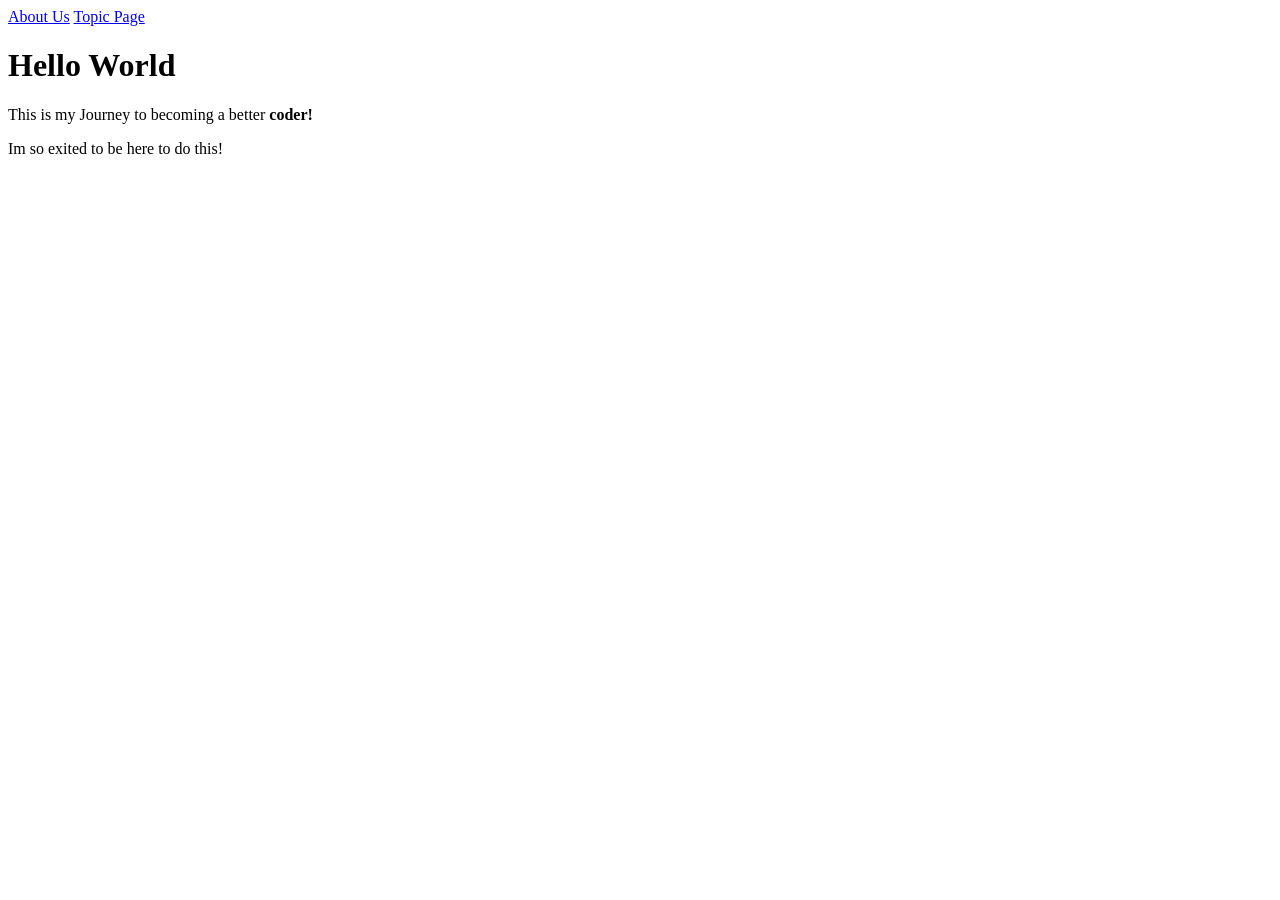
==== Index.html @ 322dd8d5 "First Commit" ====
<!DOCTYPE html>
<html lang="en">
    <!-- Meta Sets the characters for the english language and the charset is set to utf-8 -->
    <!-- Title changes the title of the Tab -->
    <head>
        <meta charset="utf-8">
        <title>Web Foundations Home Page</title>
        <a href="About_Page_2.html">About Us</a>
        <a href="Topic_Page_3.html">Topic Page</a>
    </head>

    <!-- The Body here has one h1 or heading which Displays Hello world -->
    <!-- Then i have a paragraph/body Text essentially saying i am exited to be a better coder -->
    <body>
        <h1>Hello World</h1>
        <p>This is my Journey to becoming a better <b>coder!</b></p> 
        <p>Im so exited to be here to do this!</p>

    </body>
    
</html>
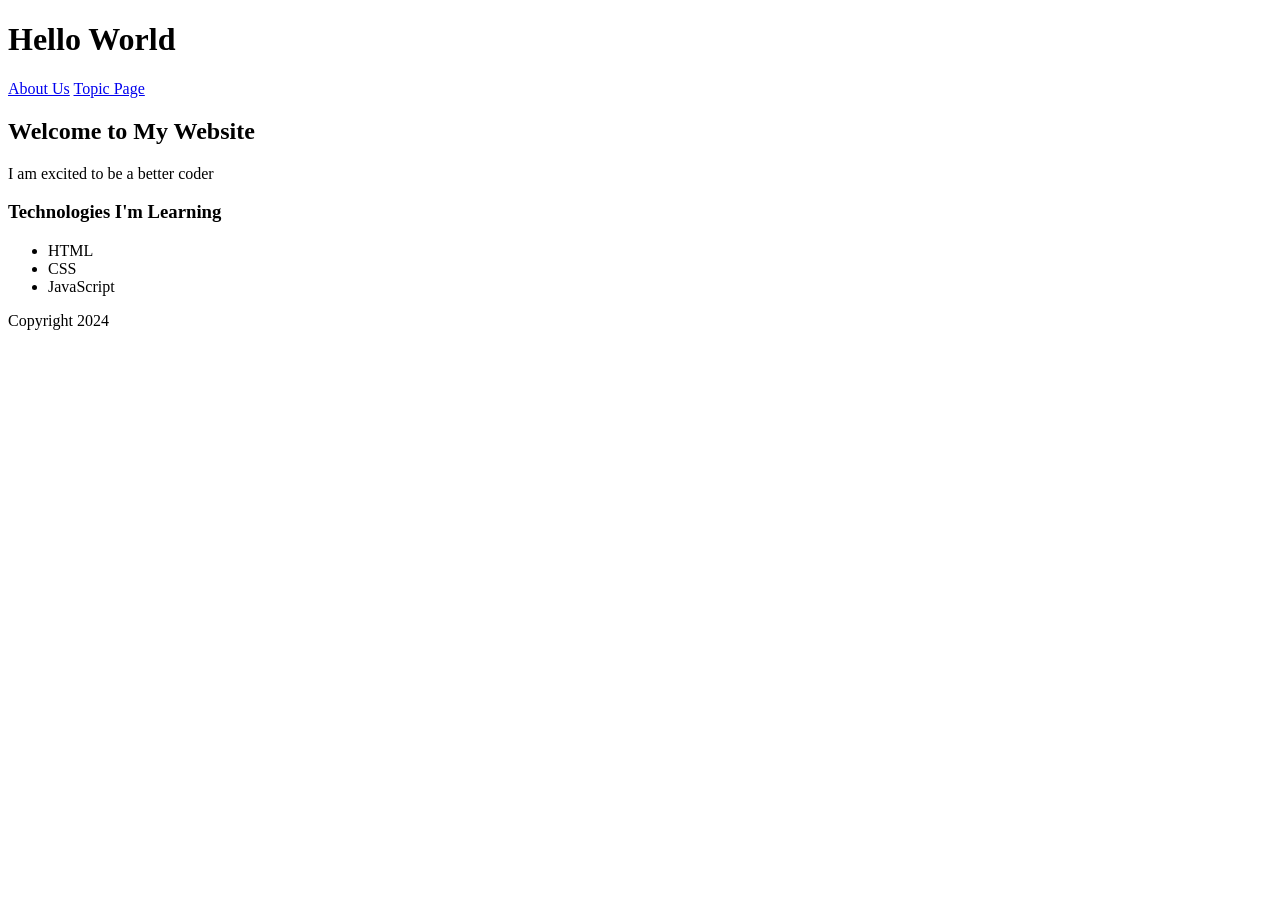
==== commit 6c51358c: "Updates to Structe and Added README Comments" ====
--- a/Index.html
+++ b/Index.html
@@ -5,17 +5,30 @@
     <head>
         <meta charset="utf-8">
         <title>Web Foundations Home Page</title>
-        <a href="About_Page_2.html">About Us</a>
-        <a href="Topic_Page_3.html">Topic Page</a>
     </head>
 
     <!-- The Body here has one h1 or heading which Displays Hello world -->
     <!-- Then i have a paragraph/body Text essentially saying i am exited to be a better coder -->
     <body>
+        <header>
         <h1>Hello World</h1>
-        <p>This is my Journey to becoming a better <b>coder!</b></p> 
-        <p>Im so exited to be here to do this!</p>
-
+            <nav>
+                <a href="About_Page_2.html">About Us</a>
+                <a href="Topic_Page_3.html">Topic Page</a>
+        </header>
+        <main>
+            <h2>Welcome to My Website</h2>
+            <p>I am excited to be a better coder</p>
+            <h3>Technologies I'm Learning</h3>
+            <ul>
+                <li>HTML</li>
+                <li>CSS</li>
+                <li>JavaScript</li>
+            </ul>
+        </main>
+        <footer>
+            <p>Copyright 2024</p>
+        </footer>
     </body>
     
 </html>
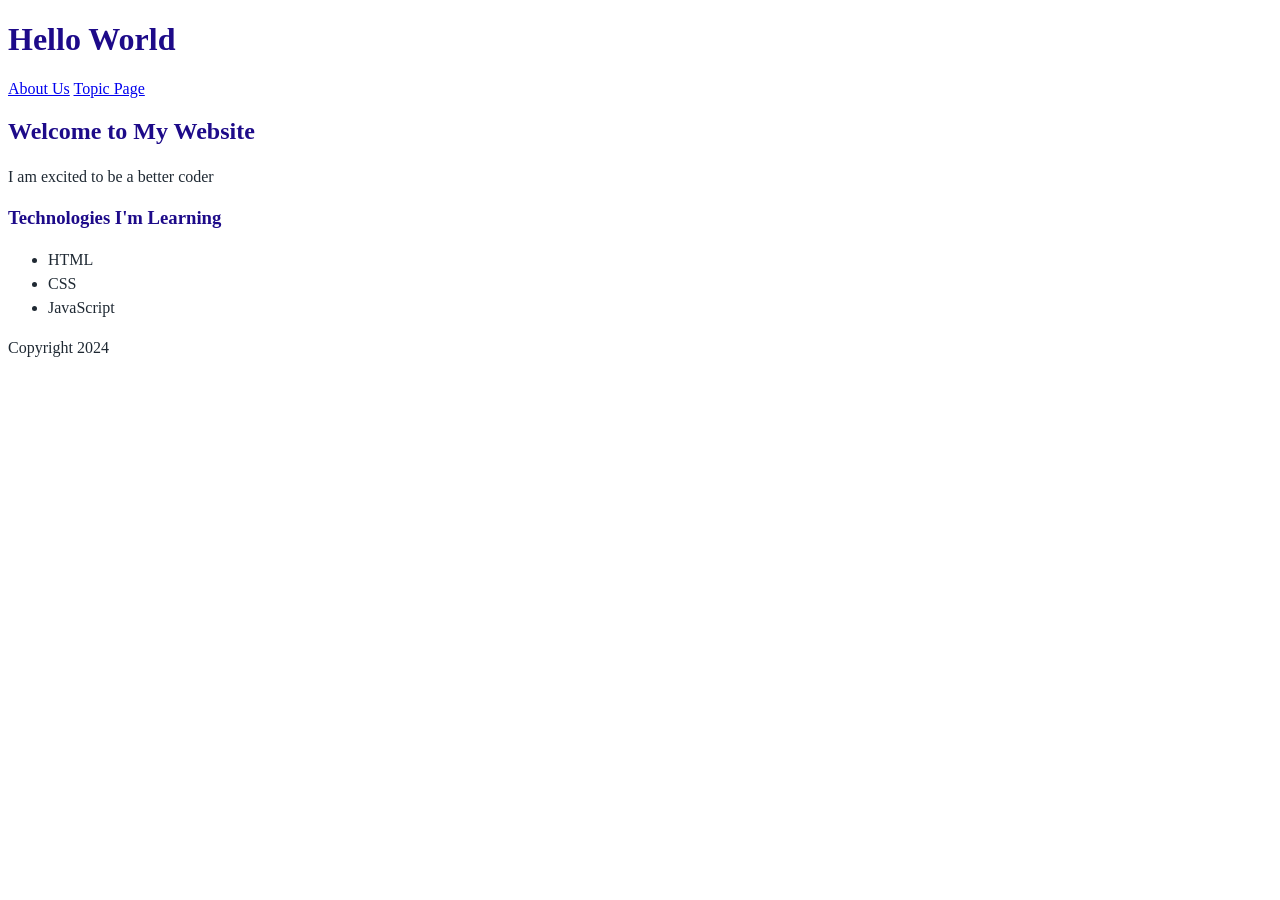
==== commit 0818af34: "Css Added" ====
--- a/Index.html
+++ b/Index.html
@@ -5,6 +5,7 @@
     <head>
         <meta charset="utf-8">
         <title>Web Foundations Home Page</title>
+        <link rel="stylesheet" href="style.css">
     </head>
 
     <!-- The Body here has one h1 or heading which Displays Hello world -->
--- a/style.css
+++ b/style.css
@@ -0,0 +1,17 @@
+body{
+    color: #1f2933;
+    background: #f4f7f9
+    font-family: arial, sans-serif;
+}
+h1, h2, h3{
+    color:#1d0a89
+}
+p{
+    max-width: 600px;
+    line-height: 1.5;
+
+}
+ul{
+    max-width: 600px;
+    line-height: 1.5;
+}
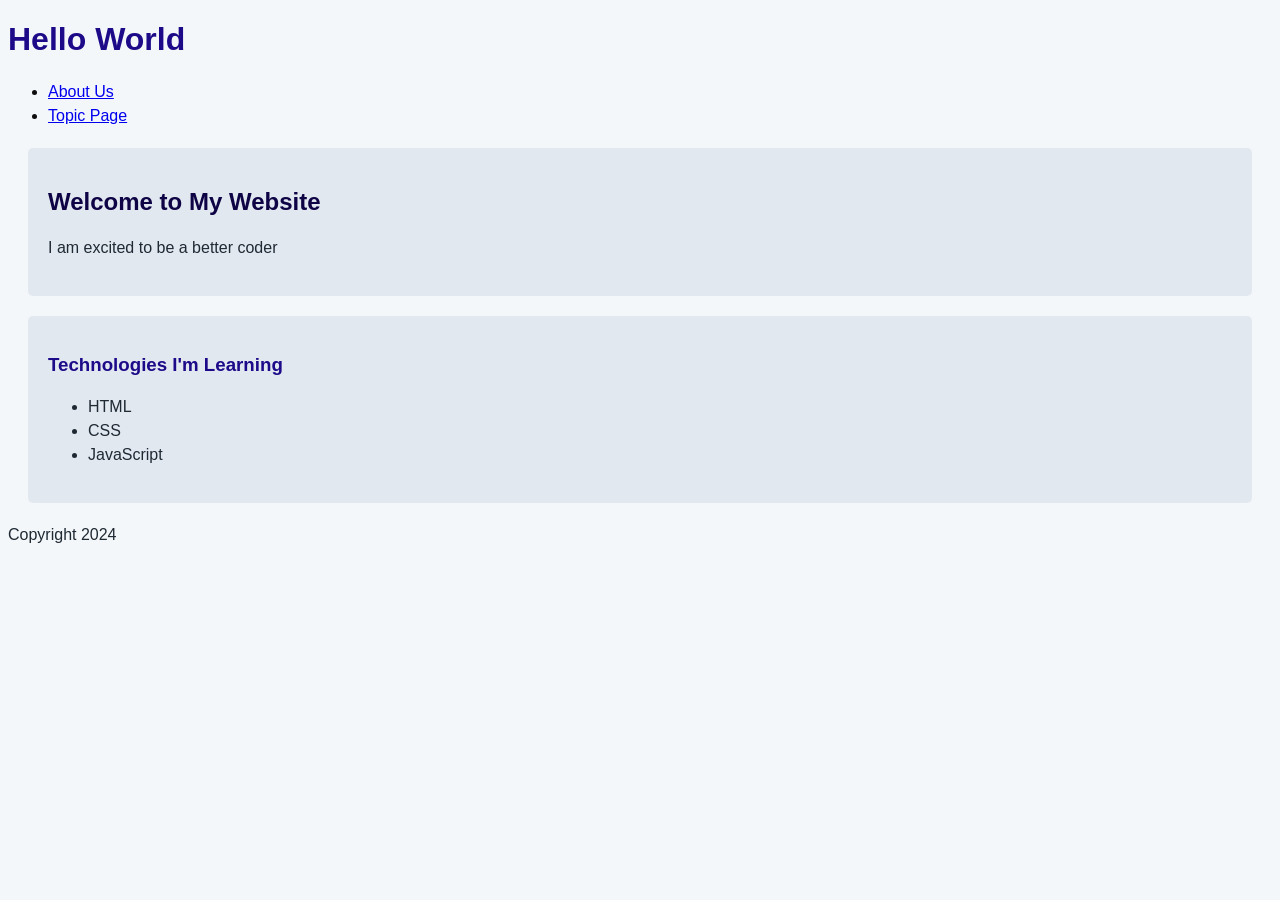
==== commit 09dab785: "Assignment 2 Complete" ====
--- a/Index.html
+++ b/Index.html
@@ -14,18 +14,25 @@
         <header>
         <h1>Hello World</h1>
             <nav>
-                <a href="About_Page_2.html">About Us</a>
-                <a href="Topic_Page_3.html">Topic Page</a>
+                <ul>
+                    <li><a href="About_Page_2.html">About Us</a></li>
+                    <li><a href="Topic_Page_3.html">Topic Page</a></li>
+                </ul>
+            </nav>
         </header>
         <main>
-            <h2>Welcome to My Website</h2>
-            <p>I am excited to be a better coder</p>
-            <h3>Technologies I'm Learning</h3>
-            <ul>
-                <li>HTML</li>
-                <li>CSS</li>
-                <li>JavaScript</li>
-            </ul>
+            <section class="section">
+                <h2>Welcome to My Website</h2>
+                <p>I am excited to be a better coder</p>
+            </section>
+            <section class="section">
+                <h3>Technologies I'm Learning</h3>
+                <ul>
+                    <li>HTML</li>
+                    <li>CSS</li>
+                    <li>JavaScript</li>
+                </ul>
+            </section>
         </main>
         <footer>
             <p>Copyright 2024</p>
--- a/style.css
+++ b/style.css
@@ -1,16 +1,35 @@
+/* Styles for the body and this is the base styles*/
 body{
     color: #1f2933;
-    background: #f4f7f9
+    background: #f4f7f9;
     font-family: arial, sans-serif;
 }
+/*Changing the color of the navigation links*/
+nav{
+    color: #0d0d0d;
+}
+/*Changing the color of headings*/
 h1, h2, h3{
     color:#1d0a89
 }
+/* Section styles for padding, margin, background color, and border radius */
+.section{
+    padding: 20px;
+    margin: 20px;
+    background-color: #e2e8f0;
+    border-radius: 5px;
+}
+/*Changing the color of the h2 headings in sections*/
+.section h2{
+    color: #0e0445;
+}
+/*Changing the text size in paragraphs*/
 p{
     max-width: 600px;
     line-height: 1.5;
 
 }
+/*Changing the text size in lists*/
 ul{
     max-width: 600px;
     line-height: 1.5;
